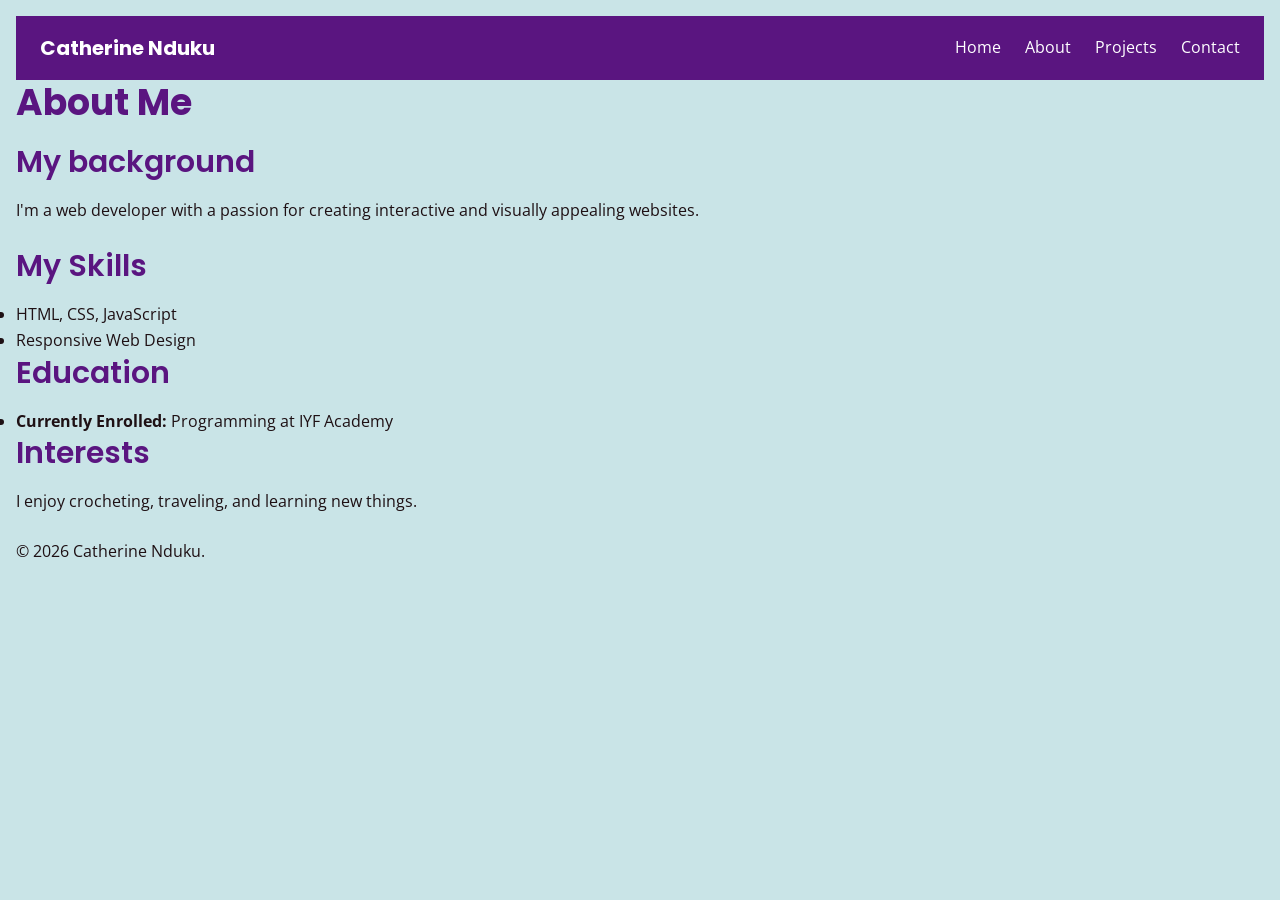
==== about.html @ 8c7e2e19 "Add initial project files including HTML, CSS, and images for personal portfolio" ====
<!DOCTYPE html>
<html lang="en">
    <head>
        <meta charset="UTF-8">
        <meta name="viewport" content="width=device-width, initial-scale=1.0">
        <title>About Me - Catherine Nduku</title>
        
        <link rel="stylesheet" href="style.css">
        <link rel="preconnect" href="https://fonts.googleapis.com">
        <link rel="preconnect" href="https://fonts.gstatic.com" crossorigin>
        <link href="https://fonts.googleapis.com/css2?family=Open+Sans:wght@400;600&family=Poppins:wght@500;600;700&display=swap" rel="stylesheet">
    </head>
    <body>
       <header>
    <nav class="navbar">
        <a href="index.html" class="logo">Catherine Nduku</a>
        <input type="checkbox" id="menu-toggle" class="menu-toggle" aria-label="Toggle navigation menu">
        <label for="menu-toggle" class="menu-button" aria-hidden="true">&#9776;</label>
        <ul class="nav-links">
            <li><a href="index.html">Home</a></li>
            <li><a href="about.html" aria-current="page">About</a></li>
            <li><a href="projects.html">Projects</a></li>
            <li><a href="contact.html">Contact</a></li>
        </ul>
    </nav>
</header>

        <main> 
            <h1>About Me</h1>
            <section>
                <h2>My background</h2>
                <p>I'm a web developer with a passion for creating interactive and visually appealing websites.</p>
            </section>
            <section>
                <h2>My Skills</h2>
                <ul>
                    <li>HTML, CSS, JavaScript</li>
                    <li>Responsive Web Design</li>
                </ul>
            </section>
            <section>
                <h2>Education</h2>       
            <ul>
                <li><strong>Currently Enrolled:</strong> Programming at IYF Academy</li>     
            </ul>
            </section>
             <section>
                <h2>Interests</h2>
                <p>I enjoy crocheting, traveling, and learning new things.</p>
            </section>
        </main>
        <footer>
            <p>&copy; 2026 Catherine Nduku.</p>    
        </footer>
            
    </body>
</html>
---- style.css ----
* {
    margin: 0;
    padding: 0;
    box-sizing: border-box; 
}
/* Type scale */
:root {
    --font-xs: 0.75rem;    /* 12px */
    --font-sm: 0.875rem;   /* 14px */
    --font-base: 1rem;     /* 16px */
    --font-lg: 1.125rem;   /* 18px */
    --font-xl: 1.25rem;    /* 20px */
    --font-2xl: 1.5rem;    /* 24px */
    --font-3xl: 1.875rem;  /* 30px */
    --font-4xl: 2.25rem;   /* 36px */

    --color-primary: #7A1FA8;        /* darker shade of Neon Violet, for links and buttons */
    --color-secondary: #CA3CFF;      /* Neon Violet, accent only */
    --color-background: #C9E4E7;     /* Light Cyan */
    --color-text: #1E1014;           /* Coffee Bean */
    --color-muted: #4F4A52;          /* gray */

    --color-primary-light: #B4A0E5;  /* Wisteria */
    --color-primary-dark: #5A1580;   /* even darker, for hover and headings */
}
    /* Base topography */
    html {
        font-size: 16px;
    }
    body {
    font-family: 'Open Sans', Arial, Helvetica, sans-serif;
    font-size: var(--font-base);
    line-height: 1.6;
    background-color: var(--color-background);
    color: var(--color-text);
    padding: 1rem;
    }
    /* headings*/
    h1, h2, h3, h4, h5, h6 {
        font-family:'poppins', Arial, Helvetica, sans-serif;
        line-height: 1.3;
        margin-bottom: 1rem;
        color: var(--color-primary-dark);
    }
   h1 { font-size: var(--font-4xl); font-weight: 700; }
   h2 { font-size: var(--font-3xl); font-weight: 600; }
   h3 { font-size: var(--font-2xl); font-weight: 600; }
   h4 { font-size: var(--font-xl);  font-weight: 500; }
   h5 { font-size: var(--font-lg);  font-weight: 500; }
   h6 { font-size: var(--font-base); font-weight: 500; }
p {
    margin-bottom: 1.5rem;
}
small, .small-text {
    font-size: var(--font-sm);
    color: var(--color-muted);

}
    a {
    color: var(--color-primary);
}

a:hover {
    color: var(--color-primary-dark);
}


button {
    background-color: var(--color-primary);
    color: white;
    border: none;
    border-radius: 4px;
    cursor: pointer;
    padding: 0.5rem 1rem;
}

button:hover {
    background-color: var(--color-primary-dark);
}
/* Navigation - mobile first */
.navbar {
    display: flex;
    flex-wrap: wrap;
    justify-content: space-between;
    align-items: center;
    padding: 1rem 1.5rem;
    background-color: var(--color-primary-dark);
}

.navbar a {
    color: white;
    text-decoration: none;
}

.navbar a:hover {
    color: var(--color-primary-light);
}

.logo {
    font-family: 'Poppins', Arial, sans-serif;
    font-size: var(--font-xl);
    font-weight: 700;
}

/* The checkbox stays in the page for keyboard users, but is invisible */
.menu-toggle {
    position: absolute;
    opacity: 0;
}

.menu-toggle:focus-visible + .menu-button {
    outline: 2px solid white;
    outline-offset: 2px;
}

.menu-button {
    color: white;
    font-size: 1.75rem;
    line-height: 1;
    padding: 0.25rem 0.5rem;
    cursor: pointer;
}

/* Phone: links hidden until the checkbox is ticked */
.nav-links {
    display: none;
    flex-direction: column;
    width: 100%;
    gap: 0.75rem;
    margin-top: 1rem;
    list-style: none;
}

.menu-toggle:checked ~ .nav-links {
    display: flex;
}

/* Tablet and up: horizontal menu, no hamburger */
@media (min-width: 768px) {
    .menu-button {
        display: none;
    }

    .nav-links {
        display: flex;
        flex-direction: row;
        width: auto;
        margin-top: 0;
        gap: 1.5rem;
    }
}

/* Projects grid - mobile first */
.projects-grid {
    display: grid;
    grid-template-columns: 1fr;
    gap: 1.5rem;
}

.project-card {
    padding: 1.5rem;
    border: 1px solid var(--color-muted);
    border-radius: 8px;
    background-color: white;
}

.project-card h2 {
    font-size: var(--font-xl);
}

.project-card img {
    display: block;
    max-width: 100%;
    height: auto;
}

/* Tablet */
@media (min-width: 768px) {
    .projects-grid {
        grid-template-columns: repeat(2, 1fr);
    }
}

/* Desktop */
@media (min-width: 1024px) {
    .projects-grid {
        grid-template-columns: repeat(3, 1fr);
    }
}
/* Contact page - mobile first: single column, full-width form */
.contact-layout {
    display: grid;
    grid-template-columns: 1fr;
    gap: 2rem;
}

.contact-form fieldset {
    min-width: 0;
    margin-bottom: 1.5rem;
    padding: 1rem 1.25rem;
    border: 1px solid var(--color-muted);
    border-radius: 8px;
    background-color: white;
}

.contact-form legend {
    padding: 0 0.5rem;
    font-weight: 600;
}

.contact-form label {
    display: block;
    margin-bottom: 0.25rem;
    font-weight: 600;
}

.contact-form .inline-label {
    display: inline;
    font-weight: 400;
}

.contact-form input[type="text"],
.contact-form input[type="email"],
.contact-form input[type="tel"],
.contact-form select,
.contact-form textarea {
    width: 100%;
    padding: 0.6rem 0.75rem;
    border: 1px solid var(--color-muted);
    border-radius: 4px;
    font-family: inherit;
    font-size: var(--font-base);
}

.contact-form button {
    width: 100%;
    padding: 0.75rem 1.5rem;
    font-size: var(--font-base);
}

.contact-sidebar {
    padding: 1.5rem;
    border: 1px solid var(--color-muted);
    border-radius: 8px;
    background-color: white;
}

.contact-sidebar ul {
    margin-bottom: 1rem;
}

/* Tablet: the submit button no longer needs the full width */
@media (min-width: 768px) {
    .contact-form button {
        width: auto;
    }
}

/* Desktop: form on the left, sidebar on the right */
@media (min-width: 1024px) {
    .contact-layout {
        grid-template-columns: 2fr 1fr;
        align-items: start;
    }
}
/* ===== Task 4.4: Polish ===== */

/* 1. Responsive images everywhere */
img {
    max-width: 100%;
    height: auto;
}

/* 2. Transitions (smooth hover changes) */
a,
button {
    transition: color 0.3s ease, background-color 0.3s ease,
                transform 0.3s ease, box-shadow 0.3s ease;
}

.card,
.flex-card,
.project-card,
.contact-sidebar {
    transition: box-shadow 0.3s ease, transform 0.3s ease;
}

/* 3. Hover states */
button:hover {
    transform: translateY(-2px);
    box-shadow: 0 4px 6px rgba(0, 0, 0, 0.1);
}

.card:hover,
.flex-card:hover,
.project-card:hover {
    box-shadow: 0 10px 20px rgba(0, 0, 0, 0.1);
}

/* 4. Focus states (keyboard accessibility) */
a:focus,
button:focus,
input:focus,
select:focus,
textarea:focus {
    outline: 2px solid var(--color-primary);
    outline-offset: 2px;
}

/* Dark backgrounds need a light outline to be visible */
.navbar a:focus,
.site-footer a:focus,
.mag-header a:focus {
    outline-color: white;
}

/* Respect people who turn animations off in their system settings */
@media (prefers-reduced-motion: reduce) {
    * {
        transition: none !important;
    }
}
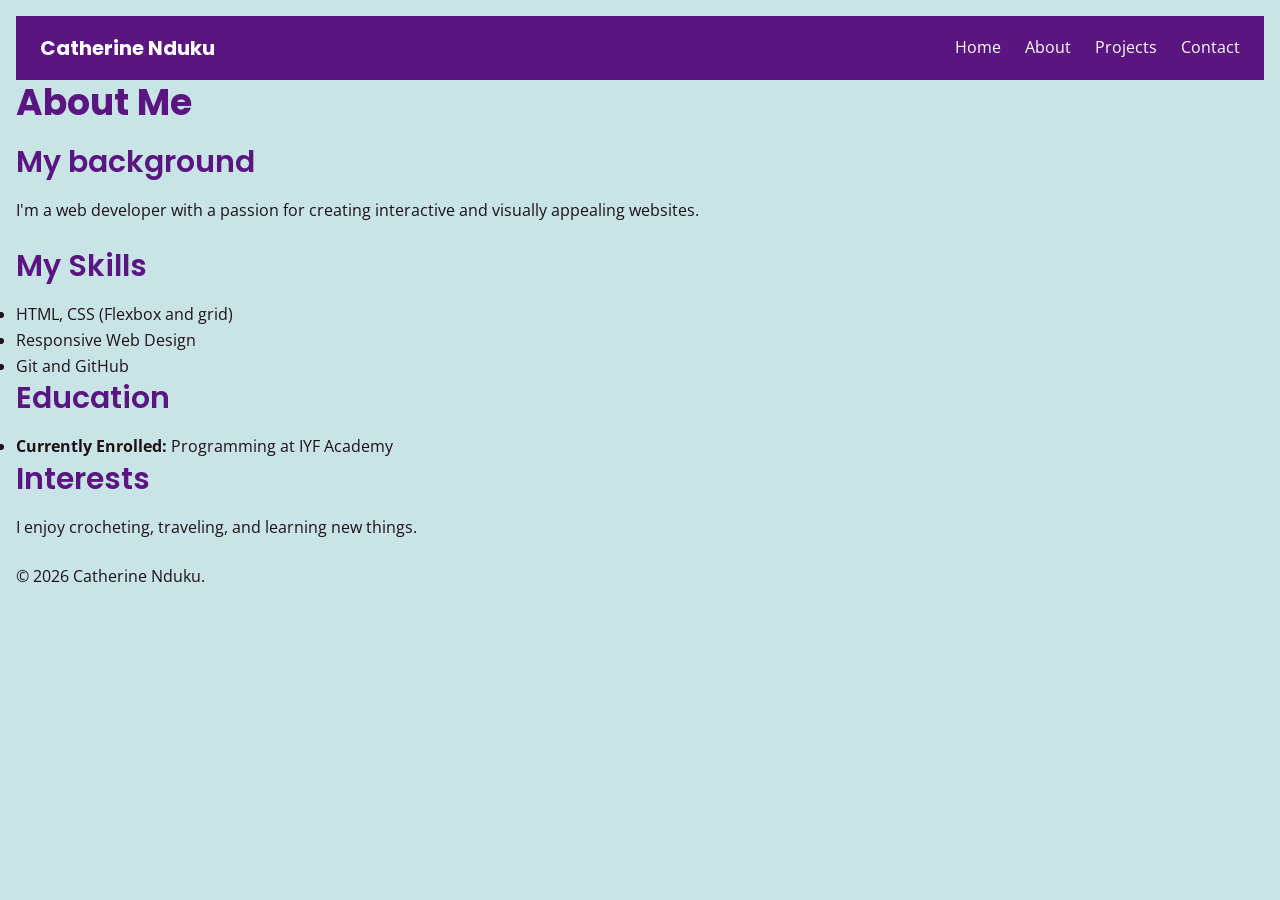
==== commit 95bdbcb4: "Update project details and enhance form validation in HTML files" ====
--- a/about.html
+++ b/about.html
@@ -34,8 +34,9 @@
             <section>
                 <h2>My Skills</h2>
                 <ul>
-                    <li>HTML, CSS, JavaScript</li>
+                    <li>HTML, CSS (Flexbox and grid)</li>
                     <li>Responsive Web Design</li>
+                    <li>Git and GitHub</li>
                 </ul>
             </section>
             <section>
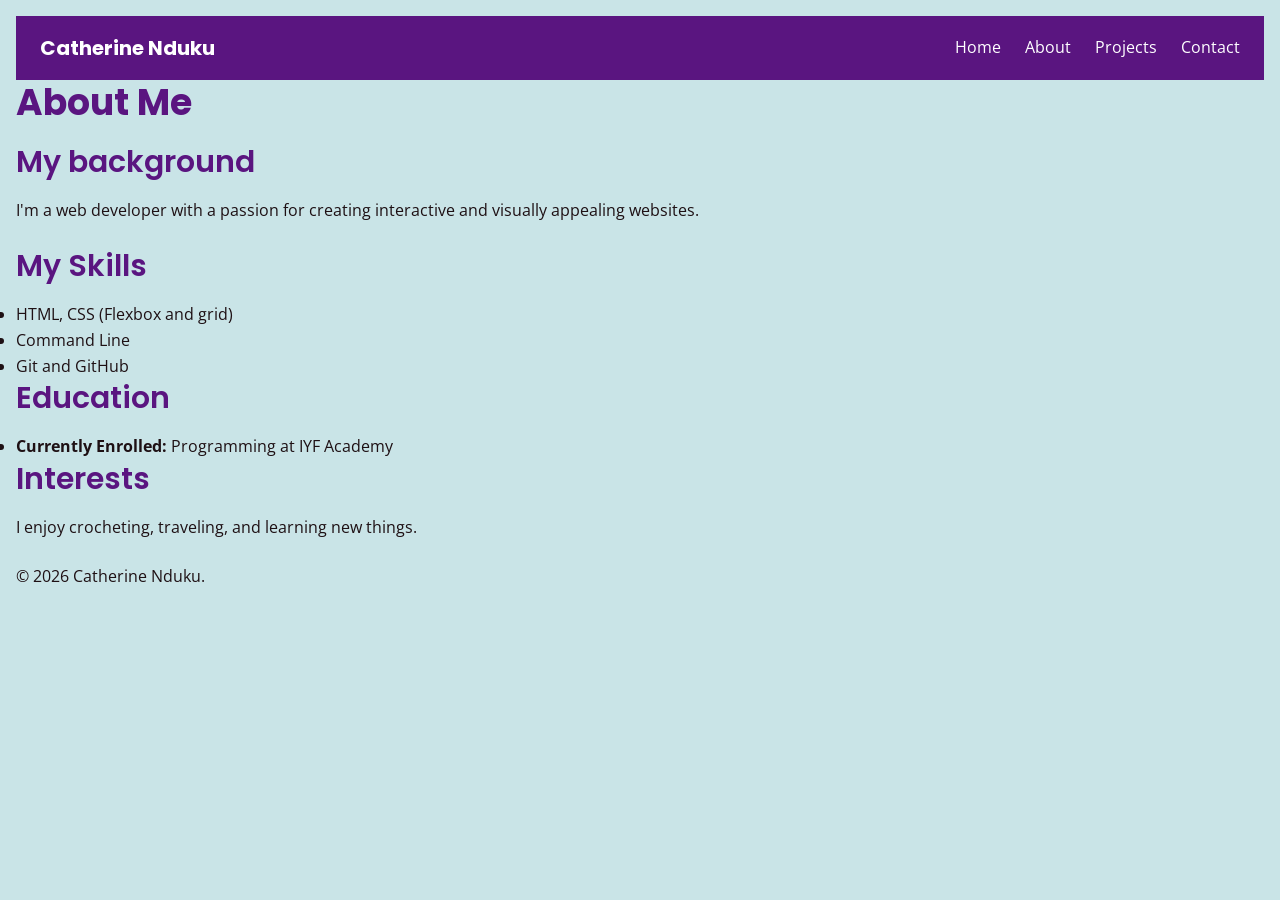
==== commit 6789cea7: "Update: skills list to include Command Line" ====
--- a/about.html
+++ b/about.html
@@ -35,7 +35,7 @@
                 <h2>My Skills</h2>
                 <ul>
                     <li>HTML, CSS (Flexbox and grid)</li>
-                    <li>Responsive Web Design</li>
+                    <li>Command Line</li>
                     <li>Git and GitHub</li>
                 </ul>
             </section>
--- a/style.css
+++ b/style.css
@@ -94,6 +94,7 @@
 
 .navbar a:hover {
     color: var(--color-primary-light);
+    text-decoration: underline;
 }
 
 .logo {
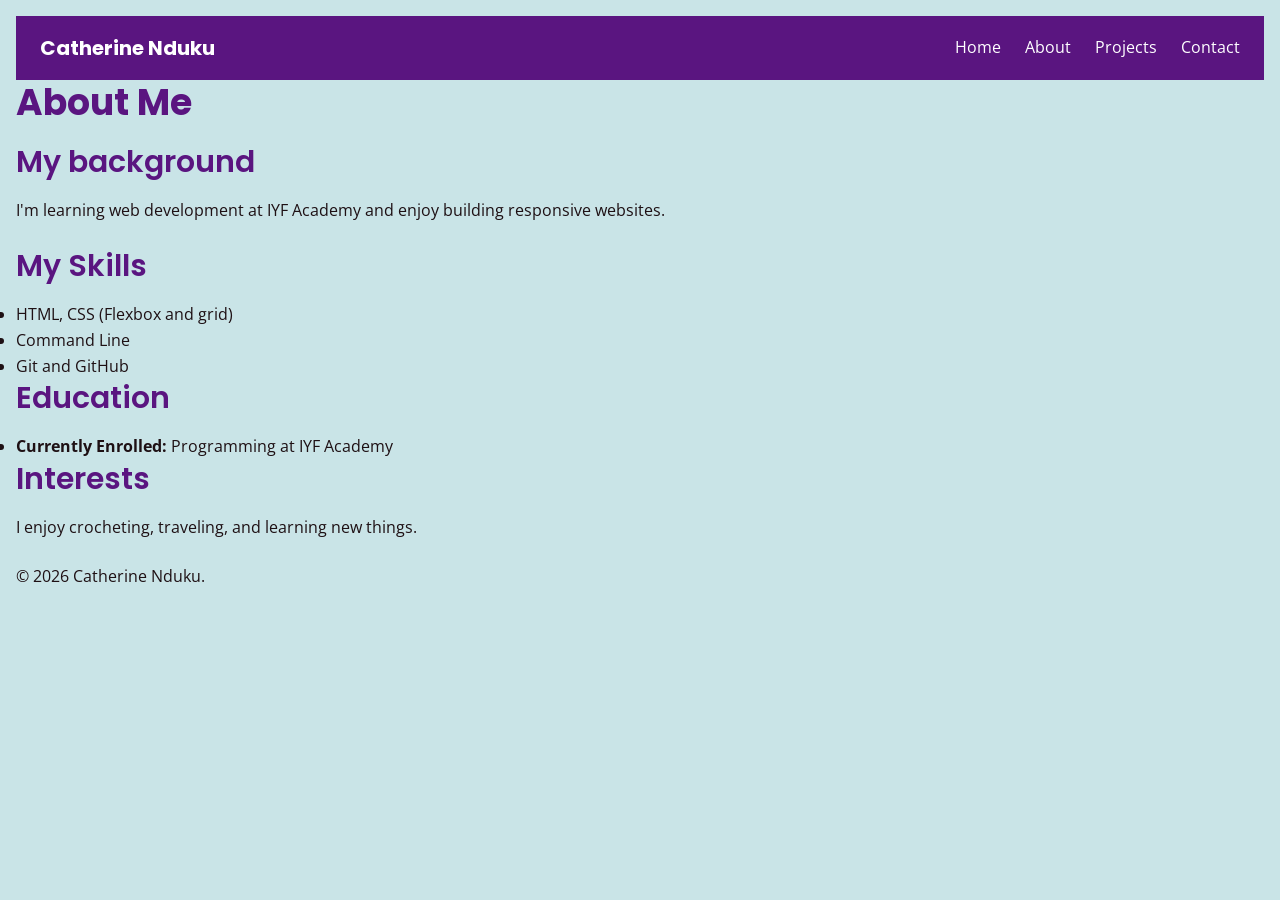
==== commit cca08535: "Update: reword about background" ====
--- a/about.html
+++ b/about.html
@@ -29,7 +29,7 @@
             <h1>About Me</h1>
             <section>
                 <h2>My background</h2>
-                <p>I'm a web developer with a passion for creating interactive and visually appealing websites.</p>
+                <p>I'm learning web development at IYF Academy and enjoy building responsive websites.</p>
             </section>
             <section>
                 <h2>My Skills</h2>
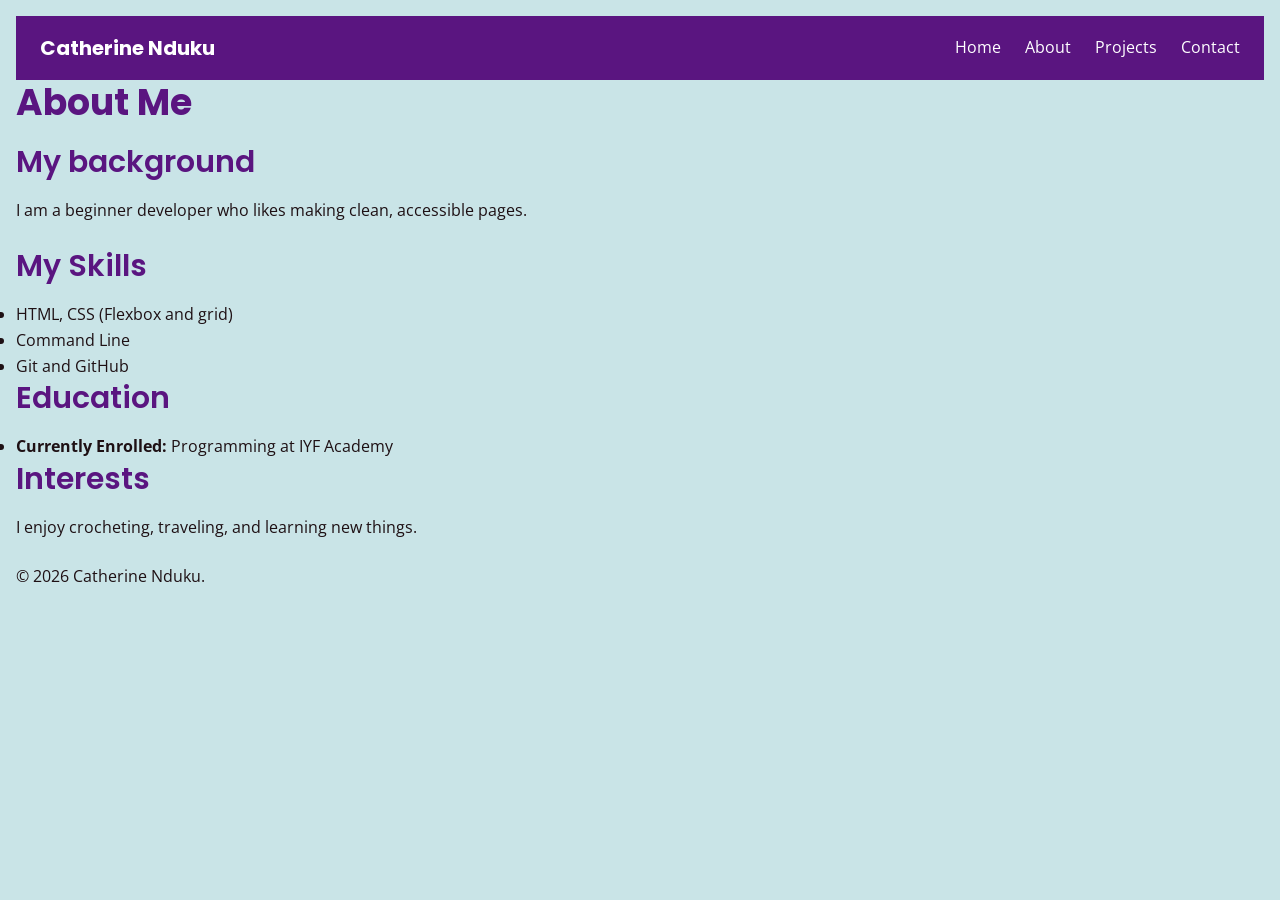
==== commit cd1e4518: "Update: reword about intro B" ====
--- a/about.html
+++ b/about.html
@@ -29,7 +29,7 @@
             <h1>About Me</h1>
             <section>
                 <h2>My background</h2>
-                <p>I'm learning web development at IYF Academy and enjoy building responsive websites.</p>
+                <p>I am a beginner developer who likes making clean, accessible pages.</p>
             </section>
             <section>
                 <h2>My Skills</h2>
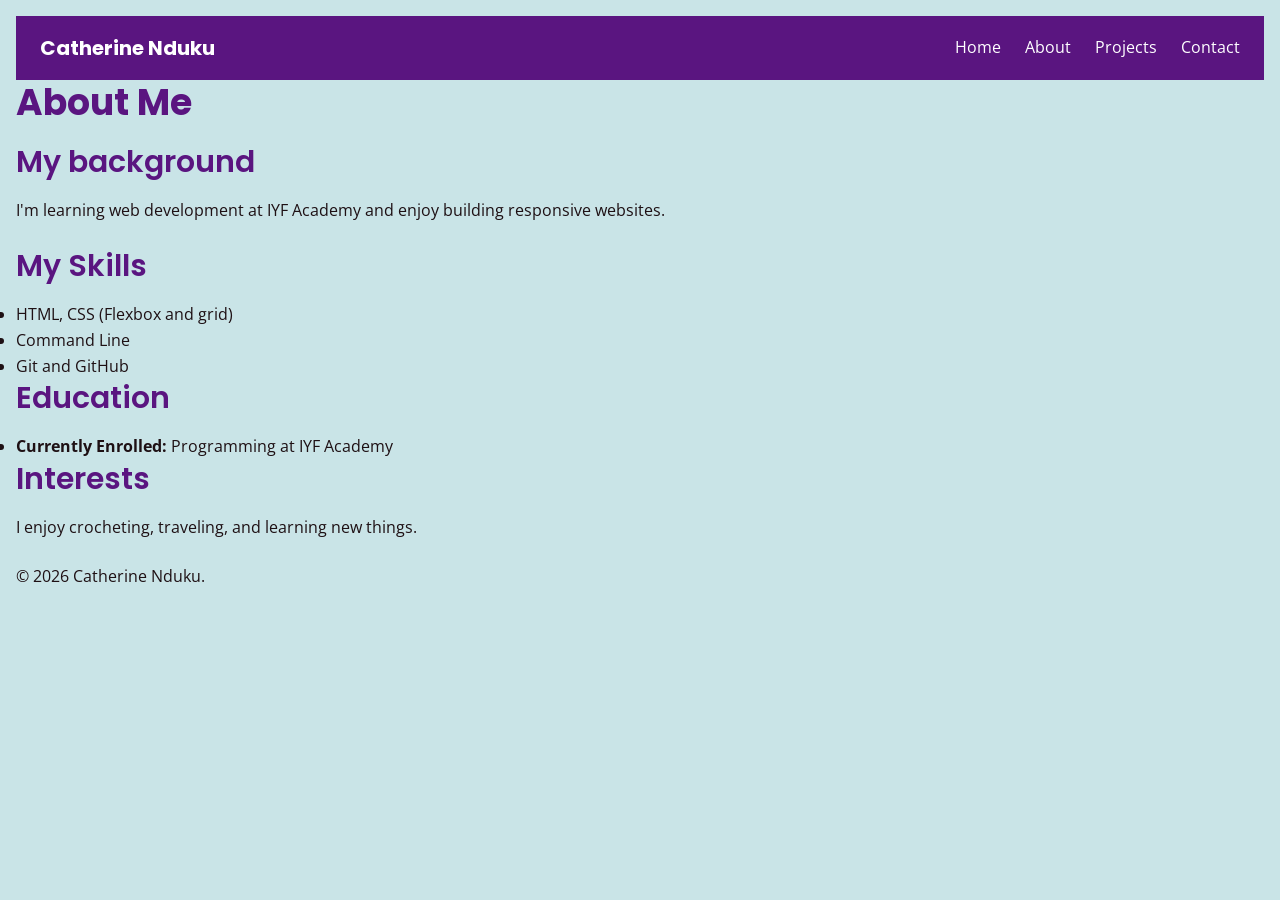
==== commit 900c67cd: "Update: merge about intro version A" ====
--- a/about.html
+++ b/about.html
@@ -29,7 +29,7 @@
             <h1>About Me</h1>
             <section>
                 <h2>My background</h2>
-                <p>I am a beginner developer who likes making clean, accessible pages.</p>
+                <p>I'm learning web development at IYF Academy and enjoy building responsive websites.</p>
             </section>
             <section>
                 <h2>My Skills</h2>
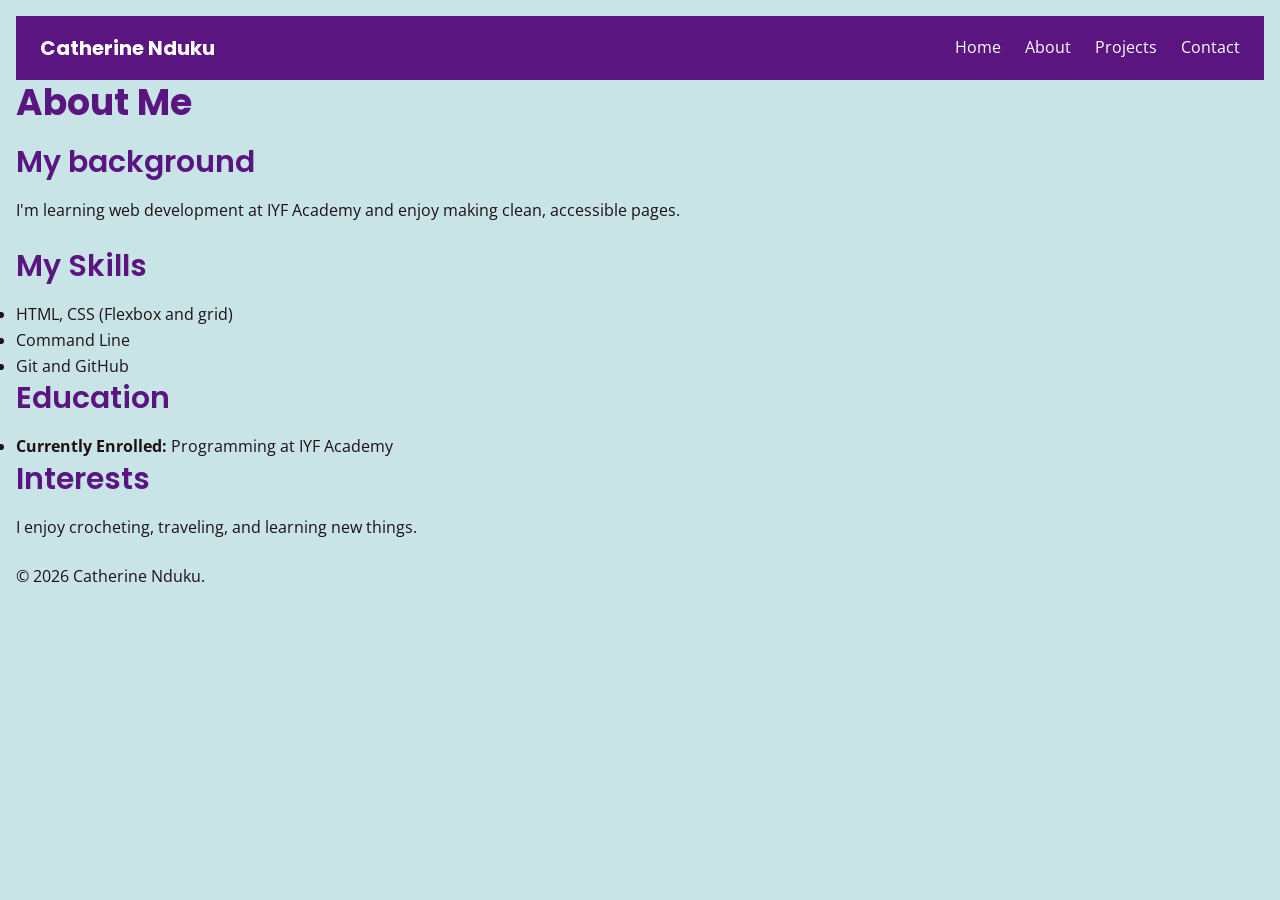
==== commit 956f5c0d: "Update: merge branch 'feature/about-intro-b'" ====
--- a/about.html
+++ b/about.html
@@ -29,7 +29,7 @@
             <h1>About Me</h1>
             <section>
                 <h2>My background</h2>
-                <p>I'm learning web development at IYF Academy and enjoy building responsive websites.</p>
+                <p>I'm learning web development at IYF Academy and enjoy making clean, accessible pages.</p>
             </section>
             <section>
                 <h2>My Skills</h2>
